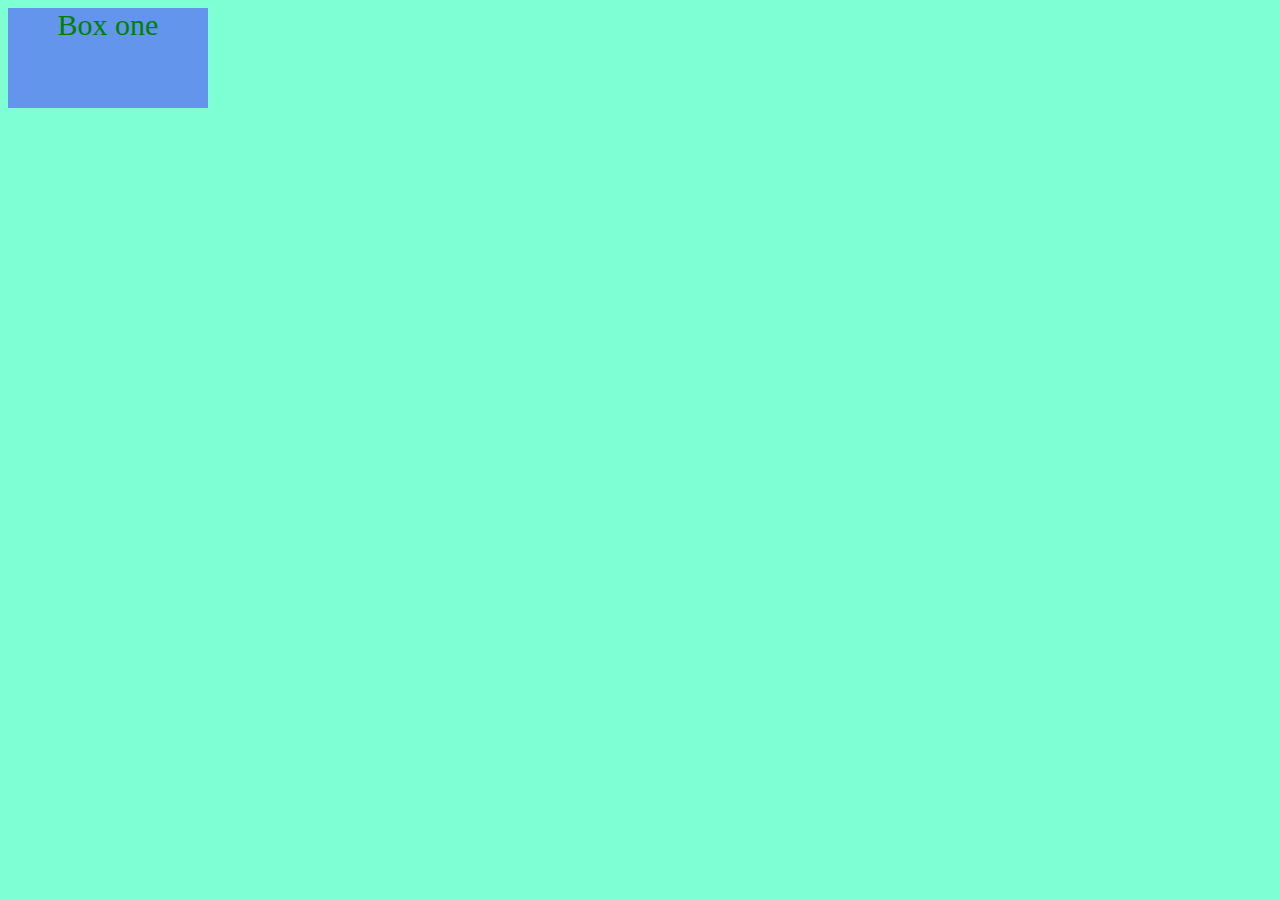
==== index.html @ f93804b4 "all boxs deleated but box one" ====
<!Doctype html>
<html>
    <head>
        <title>
            Home
        </title>
        <link rel="stylesheet" type="text/css" href="style.css">
    </head>
<body>
    <div class="box-one">
        Box one
    </div>
    
</body>


</html>
---- style.css ----
body{
    background-color:aquamarine 
} 

 .box-one{
     color:green;
     background-color:cornflowerblue;
    height : 100px;
    width: 200px;
    text-align:center;
    font-family:verndana;
    font-size:30px
  }
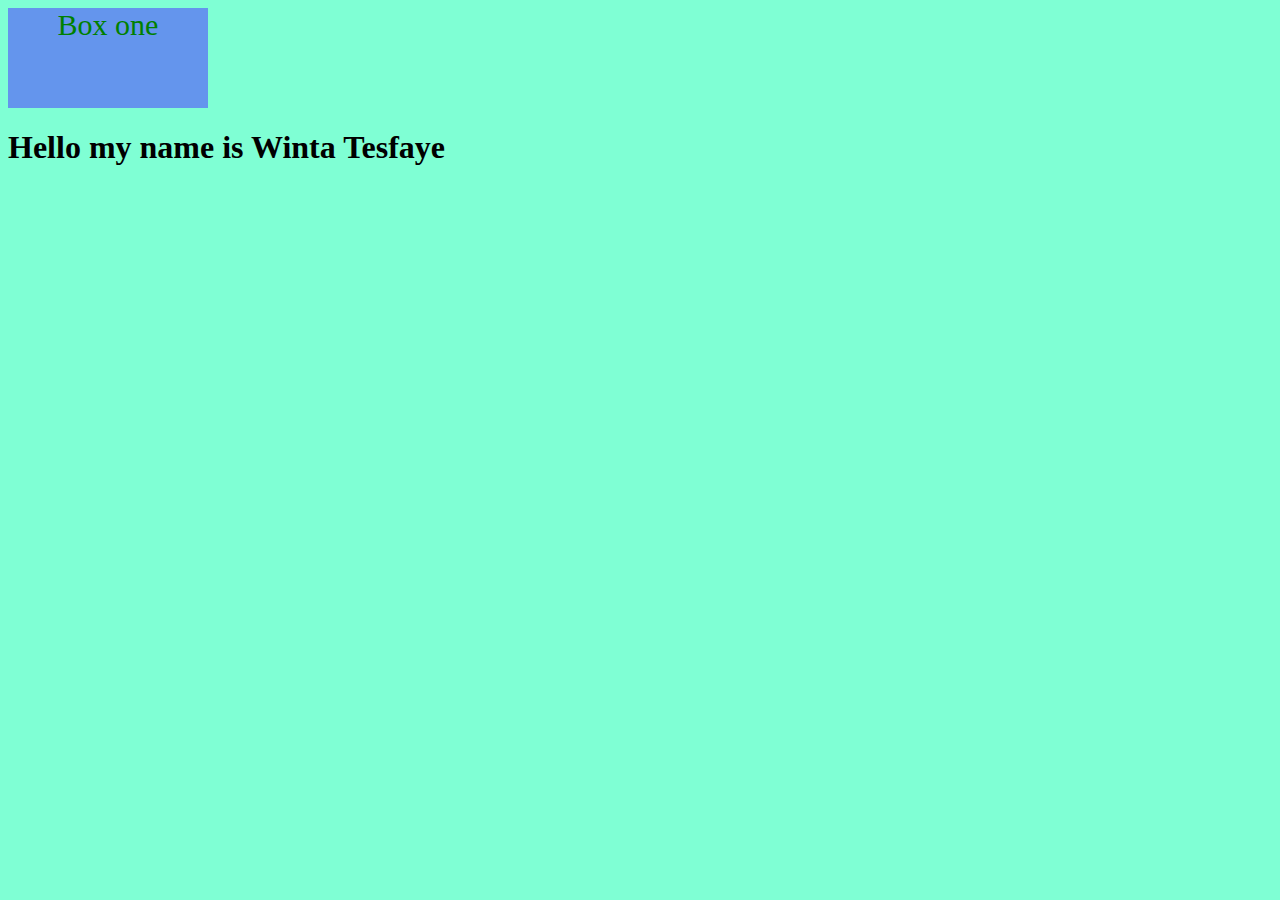
==== commit a3b8d7ac: "All boxes removed" ====
--- a/index.html
+++ b/index.html
@@ -10,8 +10,6 @@
     <div class="box-one">
         Box one
     </div>
-    
+    <h1>Hello my name is Winta Tesfaye</h1>
 </body>
-
-
 </html>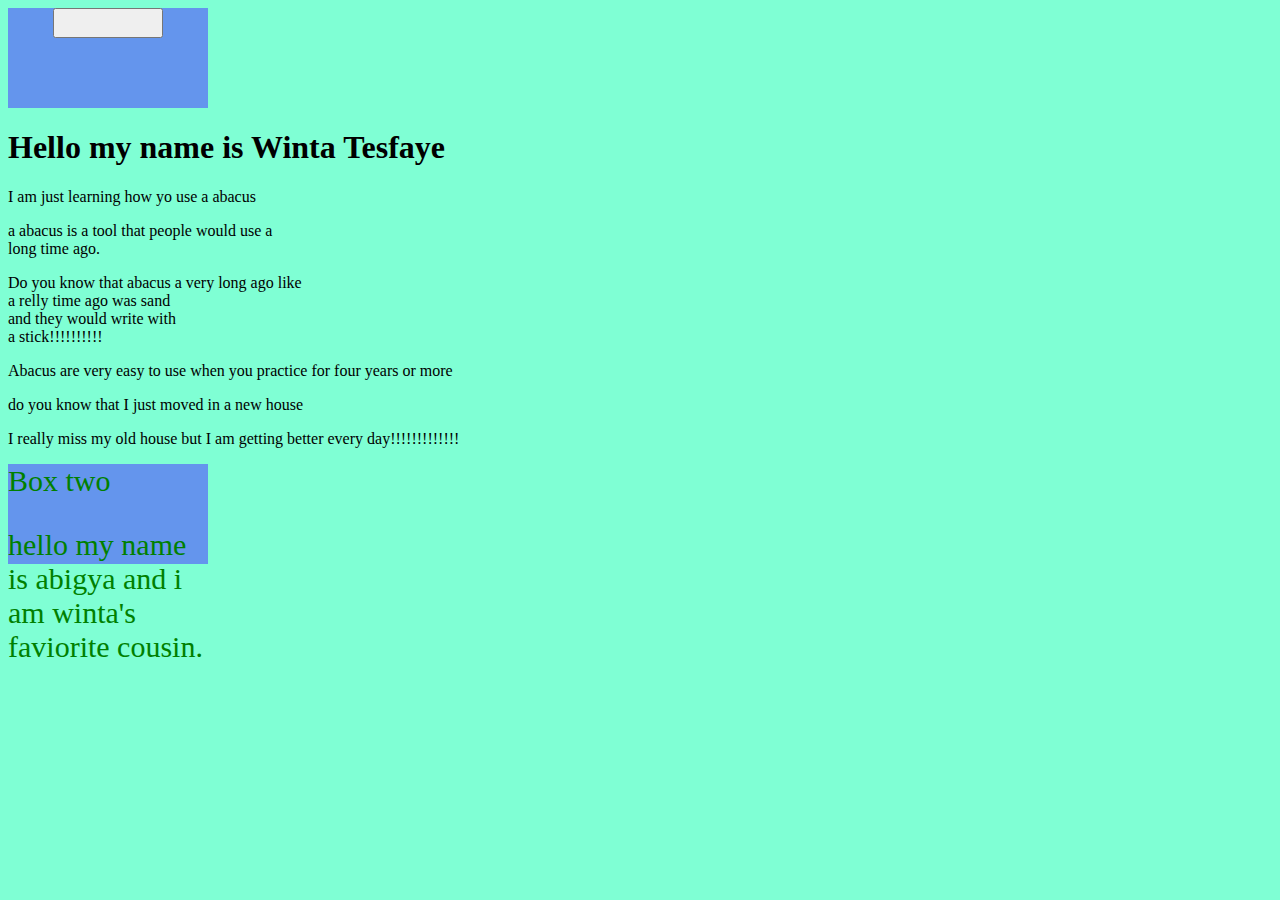
==== commit f9a456b1: "My first JavaScript to display date compleated" ====
--- a/index.html
+++ b/index.html
@@ -8,8 +8,22 @@
     </head>
 <body>
     <div class="box-one">
-        Box one
+        <!--insert time here-->
+        <button type="button" class="btn"
+        onclick="document.getElementById('wintatime').innerHTML=Date()"
+        ></button>
+        <div id="wintatime"></div>
     </div>
     <h1>Hello my name is Winta Tesfaye</h1>
+    <p>I am just learning how yo use a abacus</p>
+    <p>a abacus is a tool that people would use a<br>long time ago.</p>
+    <p>Do you know that abacus a very long ago like<br> a relly time ago was sand<br>and they would write with<br>a stick!!!!!!!!!! </p>
+    <p>Abacus are very easy to use when you practice for four years or more</p>
+    <p>do you know that I just moved in a new house</p>
+    <p>I really miss my old house but I am getting better every day!!!!!!!!!!!!!</p>
+    <div class="box-two">
+        Box two
+        <p>hello my name is abigya and i am winta's faviorite cousin.</p>
 </body>
-</html>+</html> 
+
--- a/style.css
+++ b/style.css
@@ -3,7 +3,10 @@
 body{
     background-color:aquamarine 
 } 
-
+.btn{
+    width: 110px;
+    height: 30px;
+}
  .box-one{
      color:green;
      background-color:cornflowerblue;
@@ -11,6 +14,15 @@
     width: 200px;
     text-align:center;
     font-family:verndana;
+    font-size:5px
+  }
+ .box-two{
+     color:green;
+     background-color:cornflowerblue;
+    height : 100px;
+    width: 200px;
+
+    font-family:verndana;
     font-size:30px
   }
     
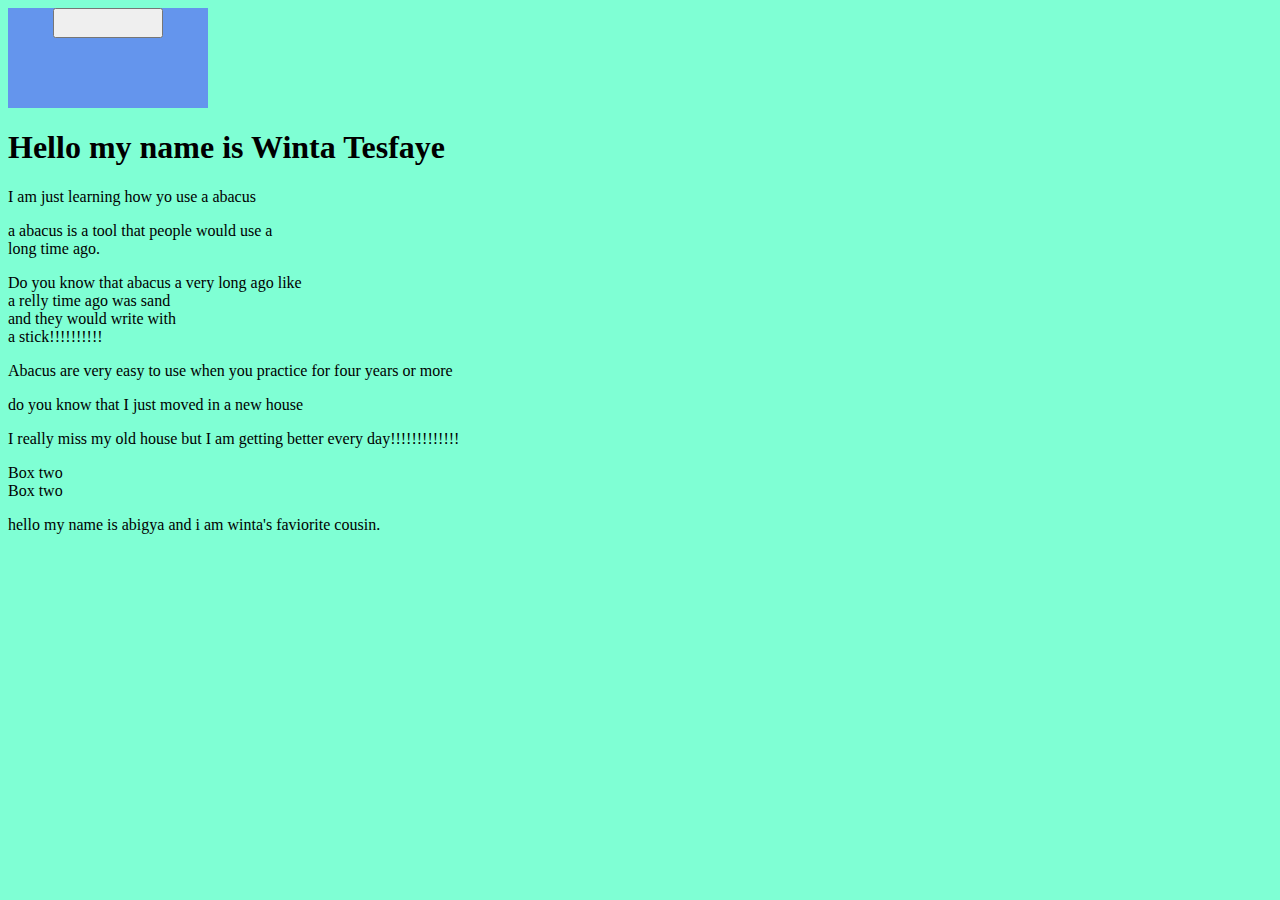
==== commit 97c06019: "box three created" ====
--- a/index.html
+++ b/index.html
@@ -23,6 +23,8 @@
     <p>I really miss my old house but I am getting better every day!!!!!!!!!!!!!</p>
     <div class="box-two">
         Box two
+    <div class="box-three">
+        Box two
         <p>hello my name is abigya and i am winta's faviorite cousin.</p>
 </body>
 </html> 
--- a/style.css
+++ b/style.css
@@ -15,13 +15,20 @@
     text-align:center;
     font-family:verndana;
     font-size:5px
-  }
  .box-two{
      color:green;
      background-color:cornflowerblue;
     height : 100px;
     width: 200px;
-
+    text-align:center;
+    font-family:verndana;
+    font-size:5px
+  }
+ .box-three{
+     color:green;
+     background-color:#6193ED;
+    height : 100px;
+    width: 200px;
     font-family:verndana;
     font-size:30px
   }
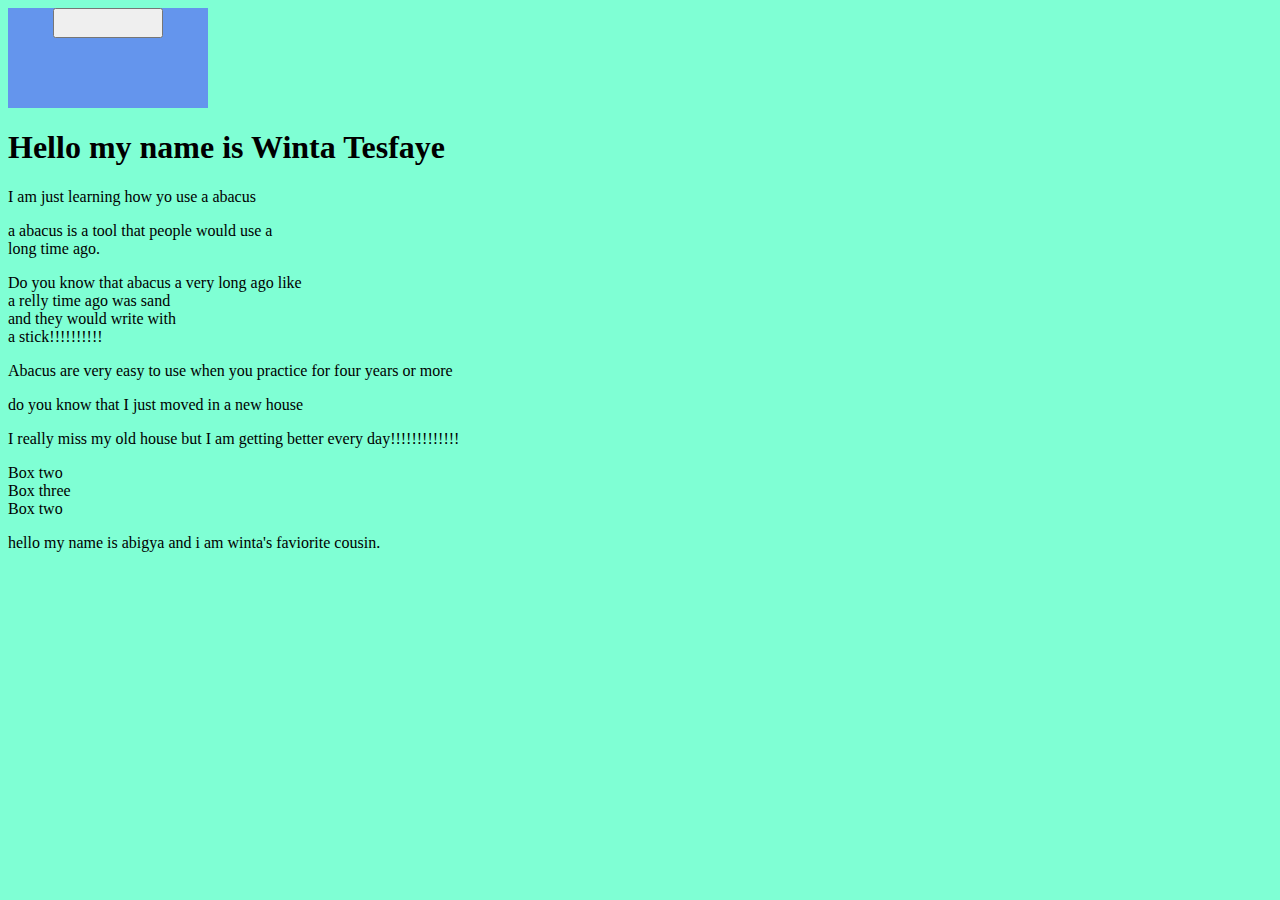
==== commit 3e0b7c20: "box three created" ====
--- a/index.html
+++ b/index.html
@@ -24,6 +24,8 @@
     <div class="box-two">
         Box two
     <div class="box-three">
+        Box three
+    <div class="box-two">
         Box two
         <p>hello my name is abigya and i am winta's faviorite cousin.</p>
 </body>
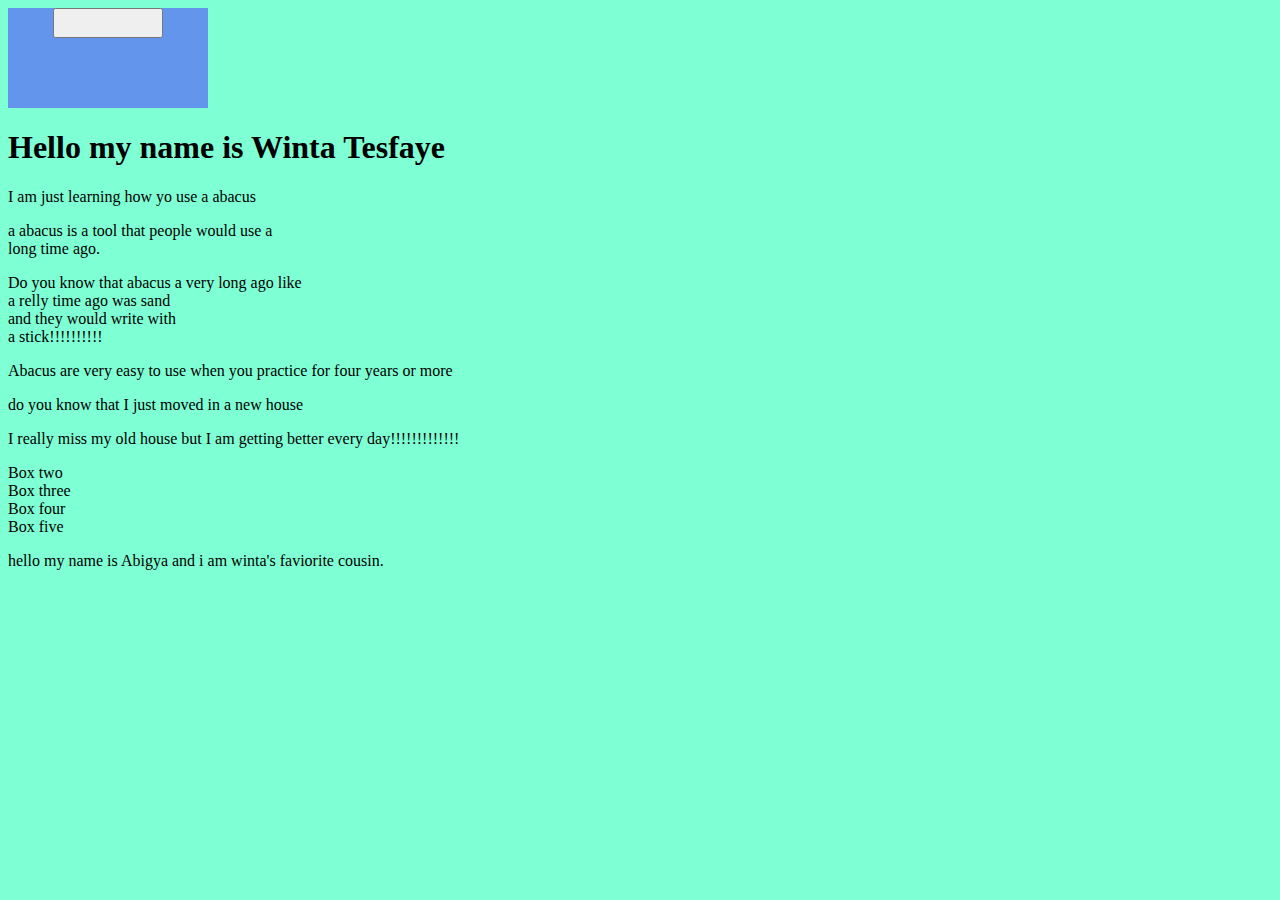
==== commit a960f311: "box four and five created" ====
--- a/index.html
+++ b/index.html
@@ -25,9 +25,11 @@
         Box two
     <div class="box-three">
         Box three
-    <div class="box-two">
-        Box two
-        <p>hello my name is abigya and i am winta's faviorite cousin.</p>
+        <div class="box-four">
+            Box four
+            <div class="box-five">
+                Box five
+        <p style;"color:green"> hello my name is Abigya and i am winta's faviorite cousin.</p>
 </body>
 </html> 
 
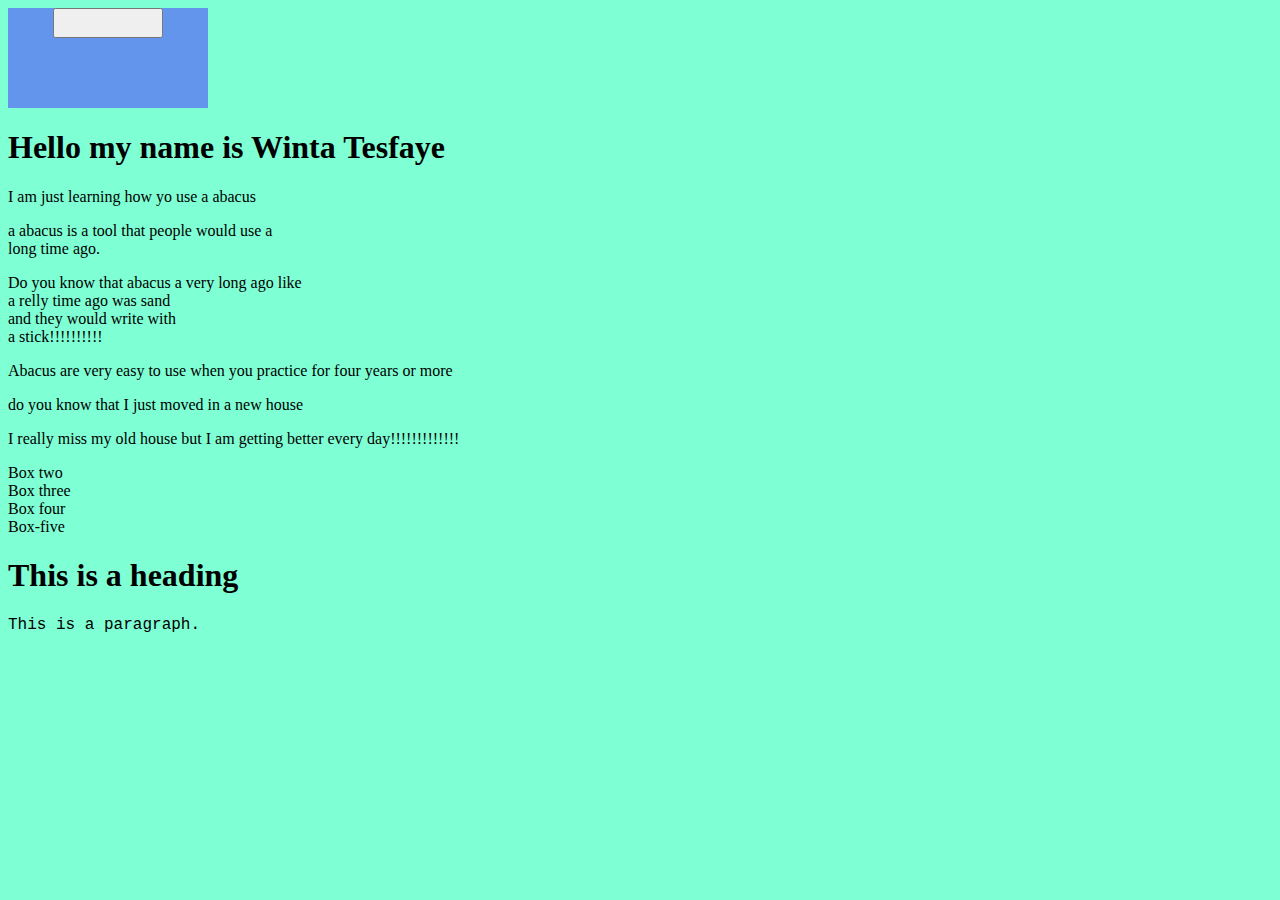
==== commit a07490e6: "family vernda on <h1><p> compleated" ====
--- a/index.html
+++ b/index.html
@@ -28,8 +28,8 @@
         <div class="box-four">
             Box four
             <div class="box-five">
-                Box five
-        <p style;"color:green"> hello my name is Abigya and i am winta's faviorite cousin.</p>
-</body>
-</html> 
-
+                Box-five
+                <h1 style="font-family:verdana;">This is a heading</h1>
+                <p style="font-family:courier;">This is a paragraph.</p>
+                
+                